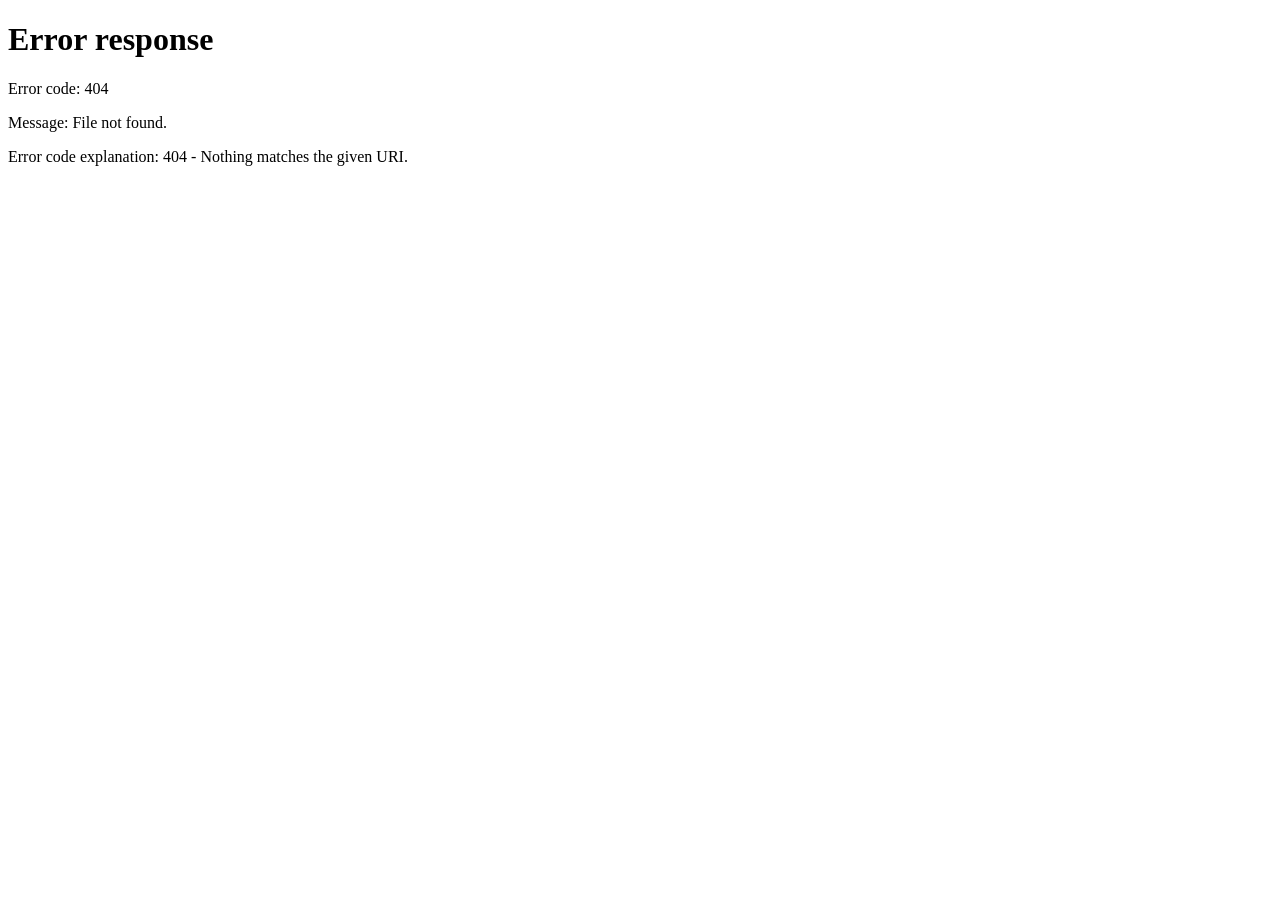
==== src/main/webapp/WEB-INF/pages/index.html @ fe226ce7 "v 8.0" ====
<!DOCTYPE html>
<html lang="en" xmlns="http://www.w3.org/1999/xhtml"
      xmlns:sec="http://www.thymeleaf.org/extras/spring-security">
<head>
    <meta charset="UTF-8">
    <title></title>
</head>
<body>
<script sec:authorize="hasAnyRole('ROLE_ADMIN')">document.location.replace("/admin");</script>
<script>document.location.replace("/");</script>
</body>
</html>
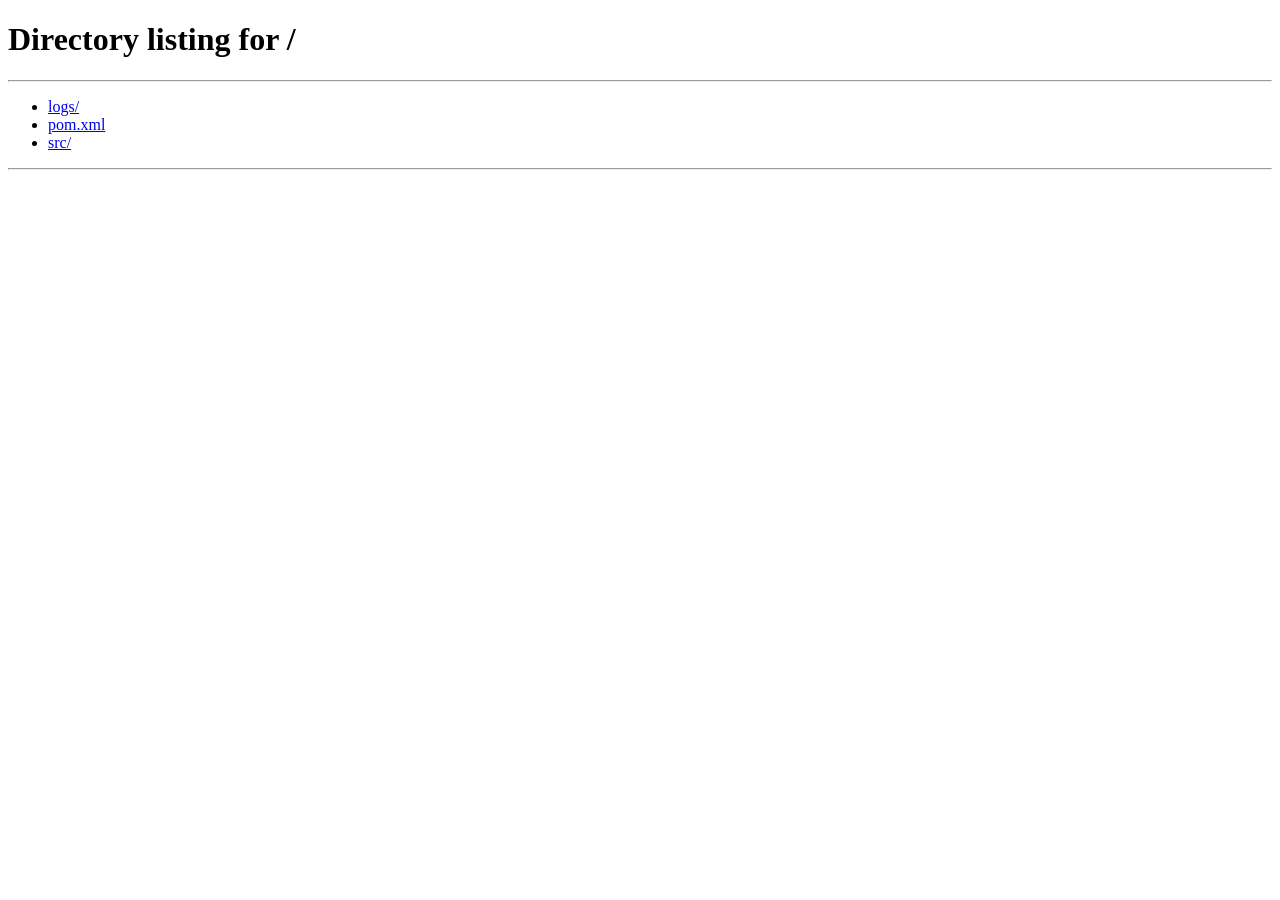
==== commit 149110f2: "v 8.4" ====
--- a/src/main/webapp/WEB-INF/pages/index.html
+++ b/src/main/webapp/WEB-INF/pages/index.html
@@ -6,7 +6,6 @@
     <title></title>
 </head>
 <body>
-<script sec:authorize="hasAnyRole('ROLE_ADMIN')">document.location.replace("/admin");</script>
 <script>document.location.replace("/");</script>
 </body>
 </html>
